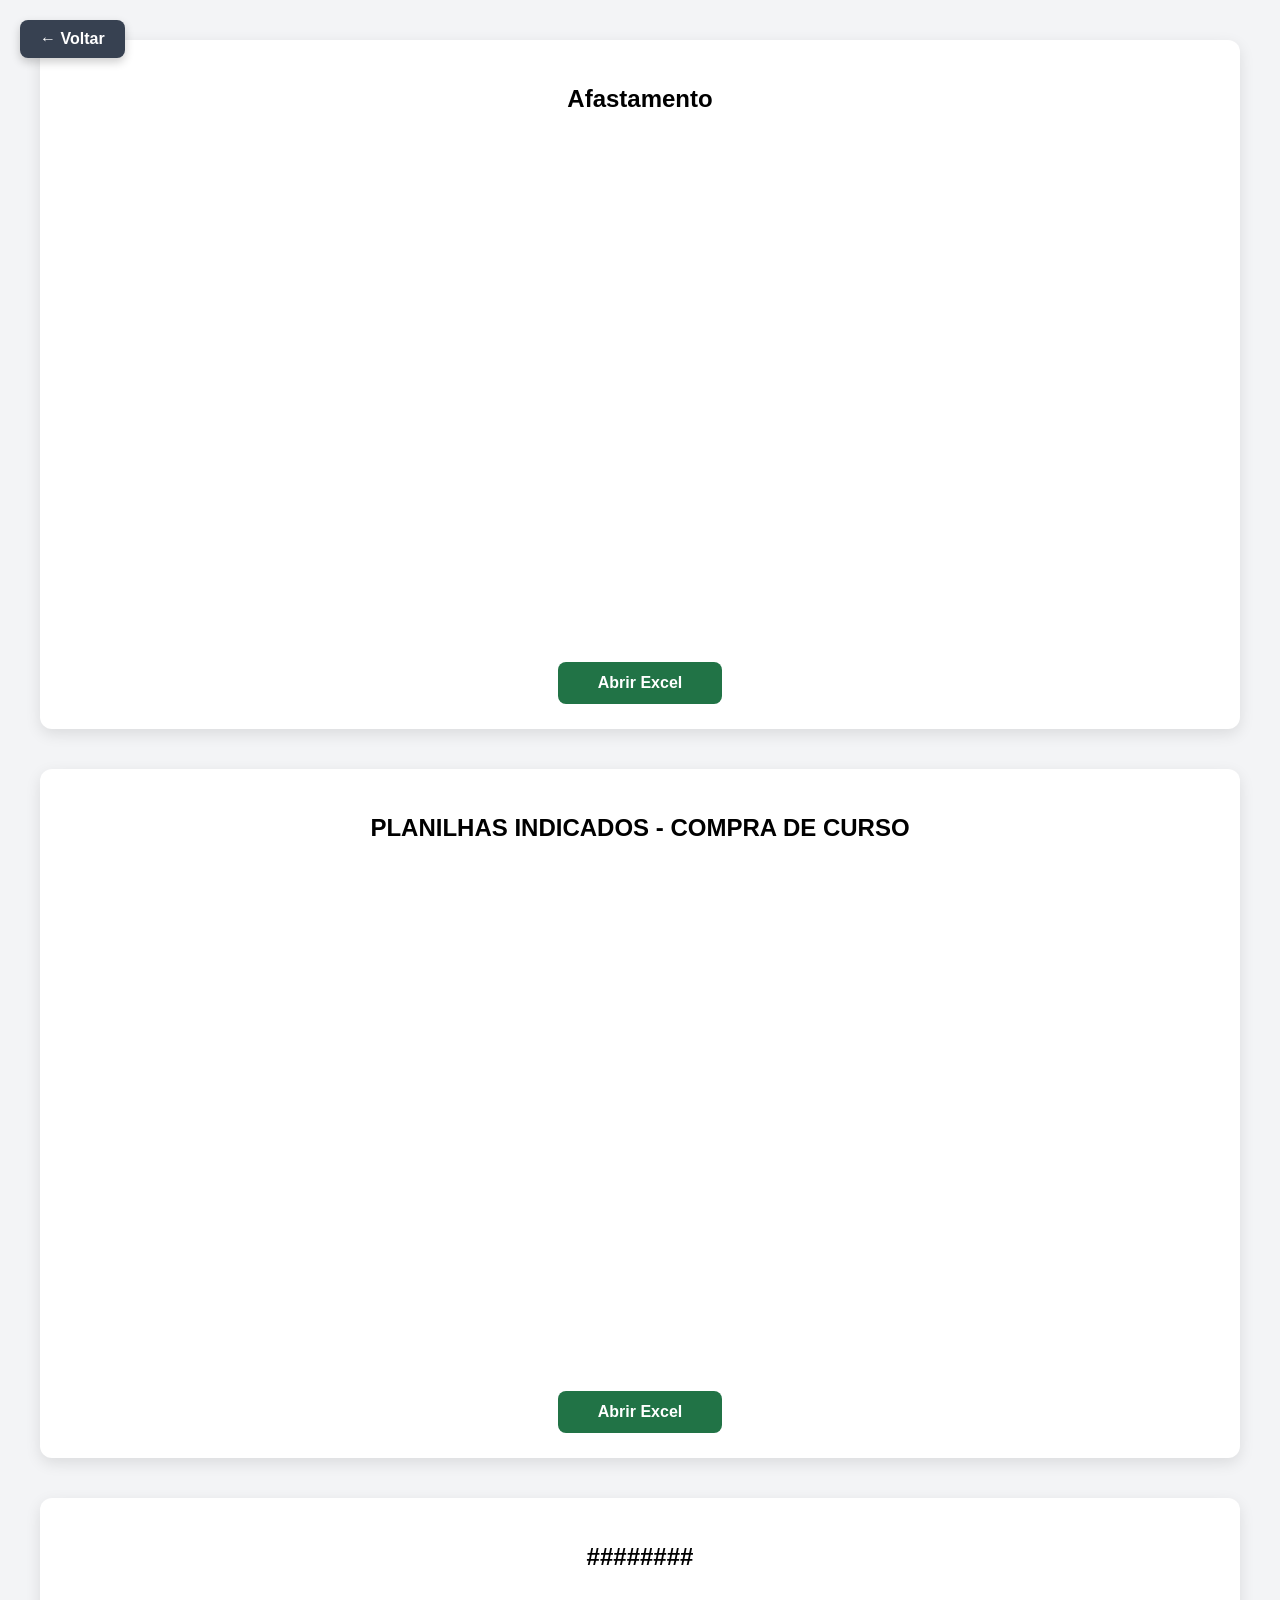
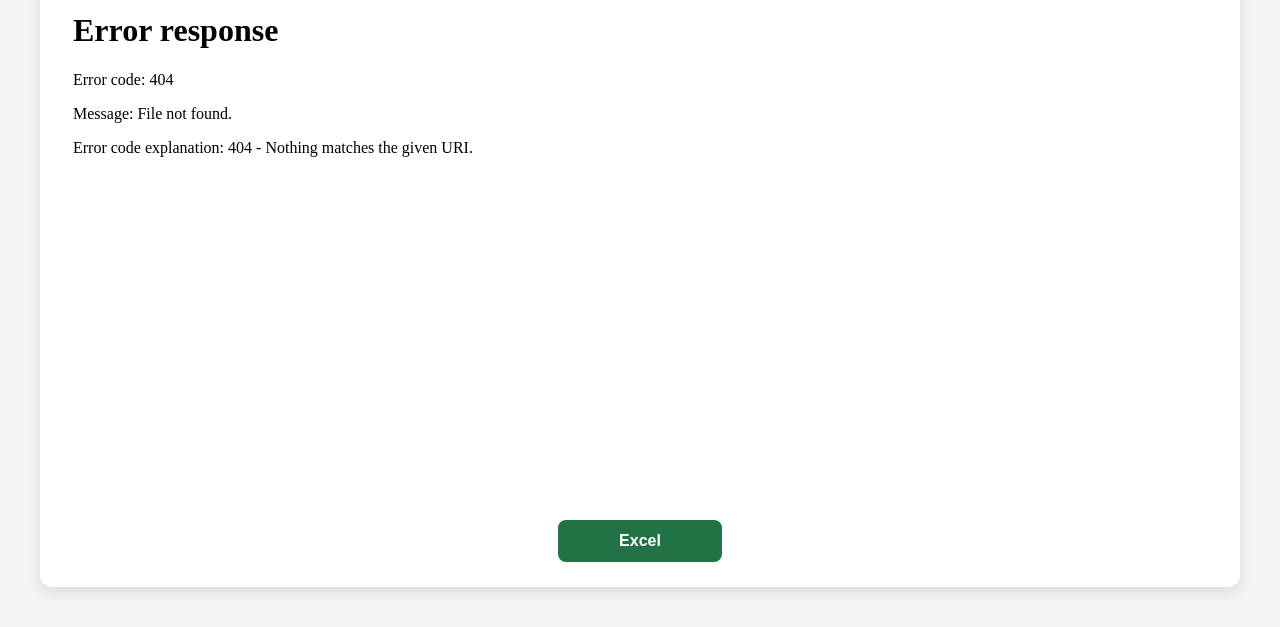
==== educajpii.html @ d05c2c4e "Add files via upload" ====
<!DOCTYPE html>
<html lang="pt-br">
<head>
<meta charset="UTF-8">
<link rel="stylesheet" href="educacao.css">
<title>Relatório</title>
</head>

<body>

<a href="javascript:history.back()" class="botao-voltar">← Voltar</a>


<div class="container-cards">

<!-- CARD 1 -->
<div class="card">
<h2>Afastamento</h2>

<div class="powerbi">
<iframe title="Afastamento - HIJPII" width="600" height="373.5" src="https://app.powerbi.com/view?r=eyJrIjoiNzhjZmQ3OWEtZTJlNS00MDI5LWEzMTItOGYyNDNlOGE3MGNhIiwidCI6IjJhN2M1ZWQ1LWE5MGEtNGEyMy1hNTA4LTFmNjFkMzRlZmZhOCJ9" frameborder="0" allowFullScreen="true"></iframe>
</div>

<a href="Planilha afastamentos.xlsx" target="_blank" class="botao-excel">Abrir Excel</a>
</div>





<!-- CARD 3 -->
<div class="card">
<h2>PLANILHAS INDICADOS - COMPRA DE CURSO</h2>

<div class="powerbi">
<iframe title="Compra de cursos - HJXXIII" width="600" height="373.5" src="https://app.powerbi.com/view?r=eyJrIjoiZjE3NWUxYjItZjU3ZS00ZmZiLWI2YjgtNzRkYWNiMGFlYWZlIiwidCI6IjJhN2M1ZWQ1LWE5MGEtNGEyMy1hNTA4LTFmNjFkMzRlZmZhOCJ9" frameborder="0" allowFullScreen="true"></iframe>
</div>

<a href="PLANILHA INDICADOS- COMPRA DE CURSOS.xlsx" class="botao-excel">Abrir Excel</a>
</div>


<!-- CARD 4 -->
<div class="card">
<h2>########</h2>

<div class="powerbi">
<iframe src="LINK_POWERBI" frameborder="0"></iframe>
</div>

<a href="#" class="botao-excel">Excel</a>
</div>




</body>
</html>
---- educacao.css ----
body{
background:#f3f4f6;
font-family:Arial;
margin:0;
padding:40px;
}

.container-cards{
display:grid;
grid-template-columns:repeat(auto-fit, minmax(700px, 1fr));
gap:40px;
}

.card{
background:white;
padding:25px;
border-radius:12px;
box-shadow:0 5px 15px rgba(0,0,0,0.1);
text-align:center;
}

.card h2{
margin-bottom:20px;
}

.powerbi iframe{
width:100%;
height:500px;
border-radius:10px;
}

.botao-excel{
display:block;
width:140px;
margin:25px auto 0 auto;
padding:12px;
background:#217346;
color:white;
text-decoration:none;
border-radius:8px;
font-weight:bold;
}

.botao-excel:hover{
background:#1b5e37;
}
.botao-voltar{
position:fixed;
top:20px;
left:20px;

background:#374151;
color:white;
padding:10px 20px;
border-radius:8px;
text-decoration:none;
font-weight:bold;

box-shadow:0 4px 10px rgba(0,0,0,0.2);
transition:0.2s;
}

.botao-voltar:hover{
background:#1f2937;
transform:scale(1.05);
}
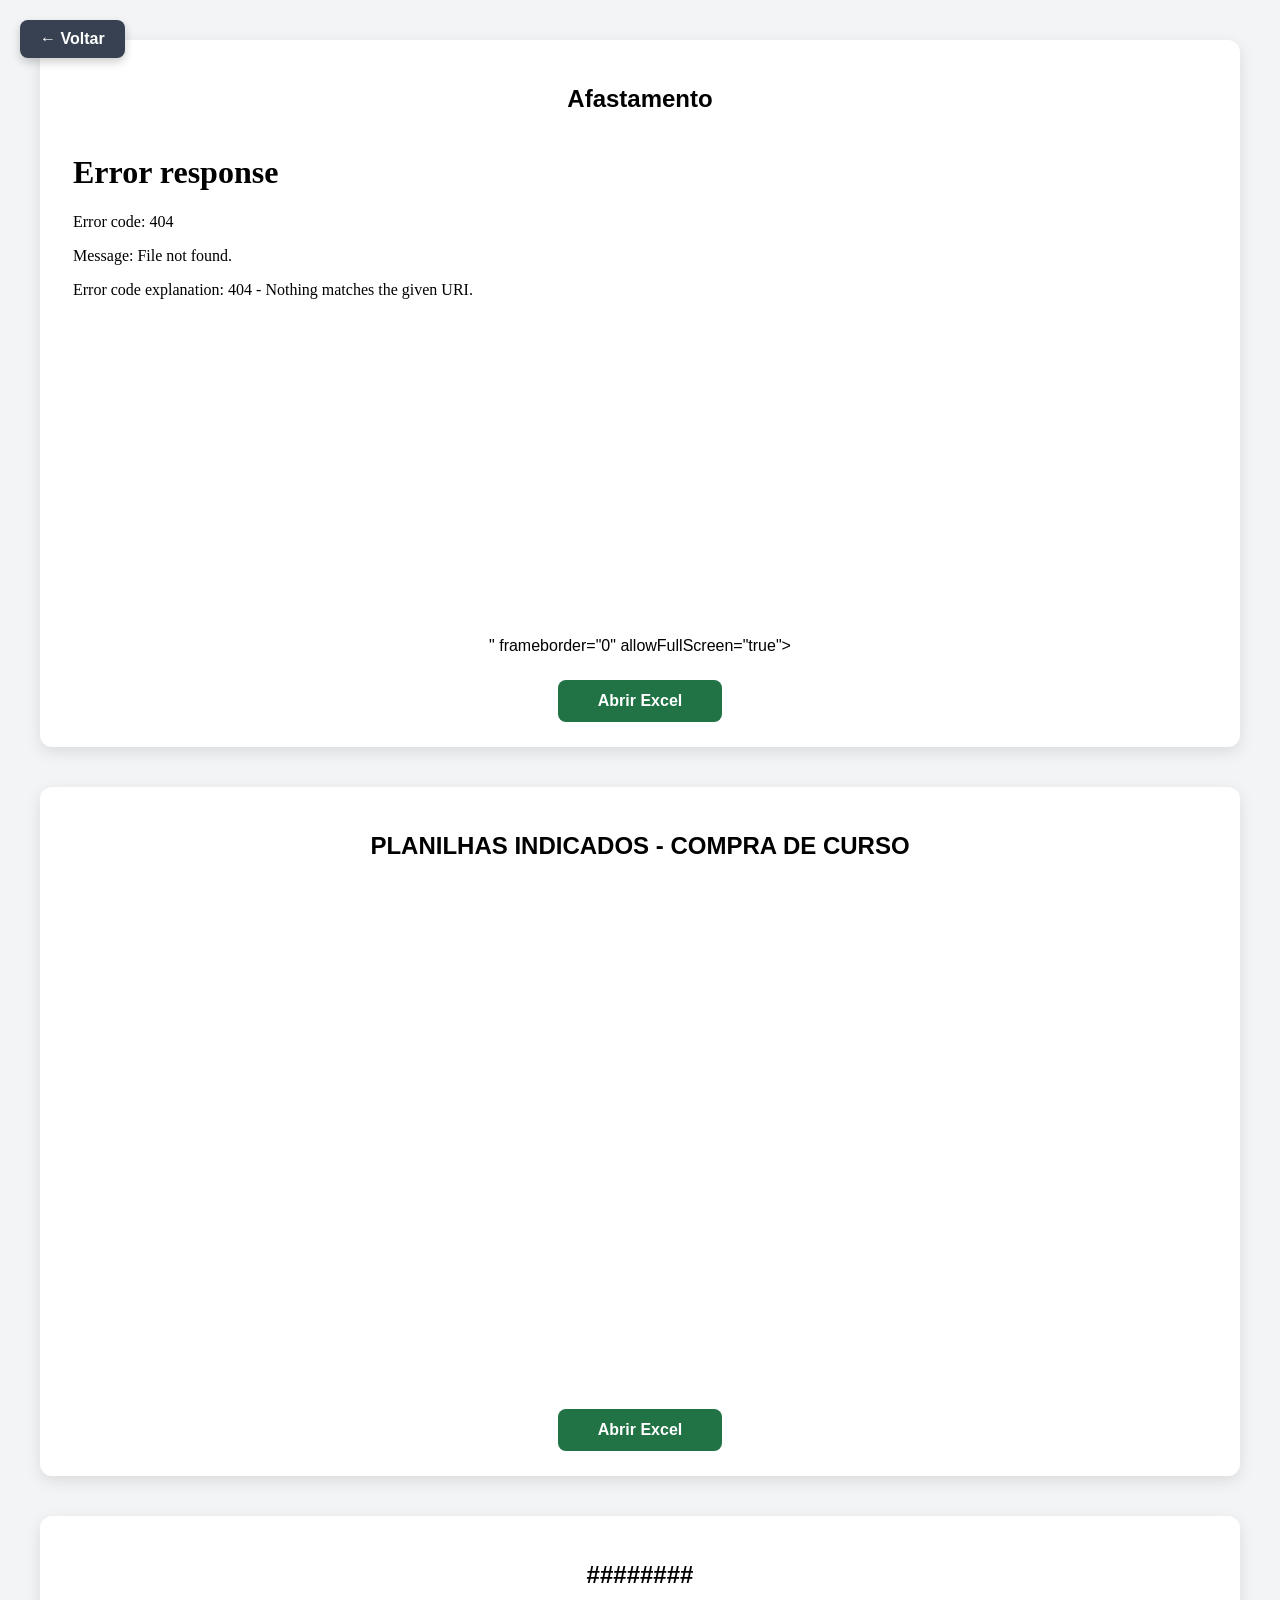
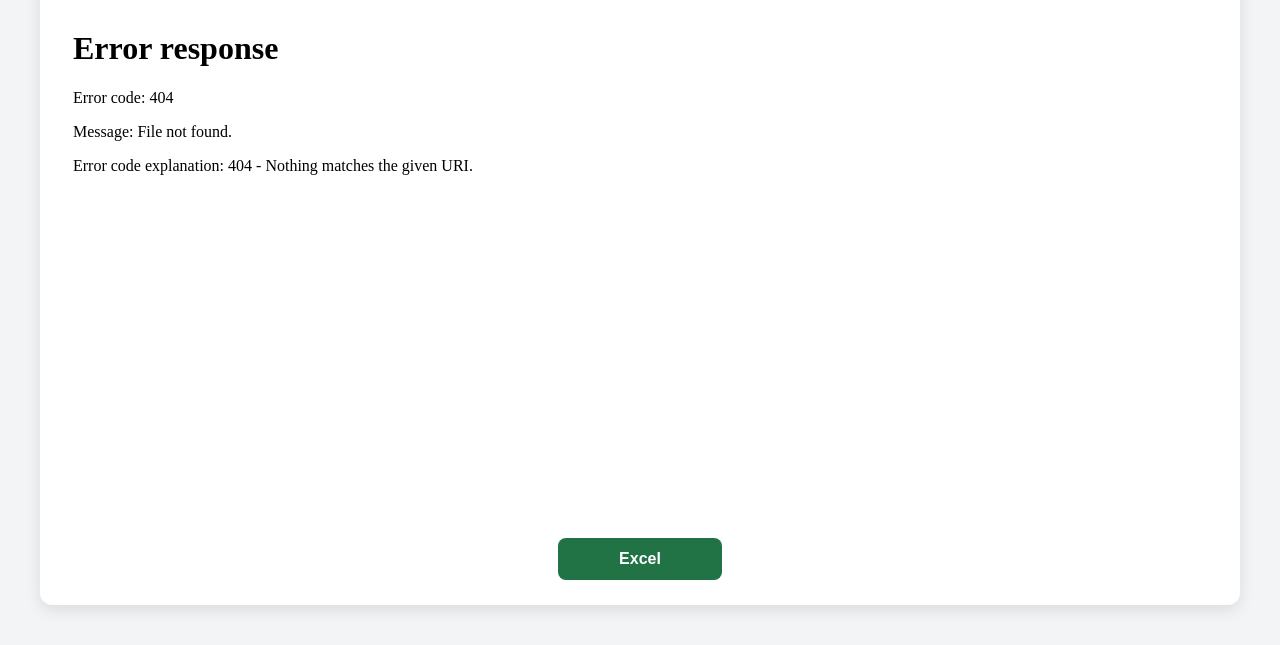
==== commit 9b05f144: "Update educajpii.html" ====
--- a/educajpii.html
+++ b/educajpii.html
@@ -18,7 +18,7 @@
 <h2>Afastamento</h2>
 
 <div class="powerbi">
-<iframe title="Afastamento - HIJPII" width="600" height="373.5" src="https://app.powerbi.com/view?r=eyJrIjoiNzhjZmQ3OWEtZTJlNS00MDI5LWEzMTItOGYyNDNlOGE3MGNhIiwidCI6IjJhN2M1ZWQ1LWE5MGEtNGEyMy1hNTA4LTFmNjFkMzRlZmZhOCJ9" frameborder="0" allowFullScreen="true"></iframe>
+<iframe title="Afastamento - HIJPII" width="600" height="373.5" src="<iframe title="Afastamento - HIJPII" width="600" height="373.5" src="https://app.powerbi.com/view?r=eyJrIjoiMWM4NzU0MTItM2ZlZS00MDdjLTgxMjUtYzE0N2RiODY4MDk0IiwidCI6IjJhN2M1ZWQ1LWE5MGEtNGEyMy1hNTA4LTFmNjFkMzRlZmZhOCJ9" frameborder="0" allowFullScreen="true"></iframe>" frameborder="0" allowFullScreen="true"></iframe>
 </div>
 
 <a href="Planilha afastamentos.xlsx" target="_blank" class="botao-excel">Abrir Excel</a>
@@ -55,4 +55,4 @@
 
 
 </body>
-</html>+</html>
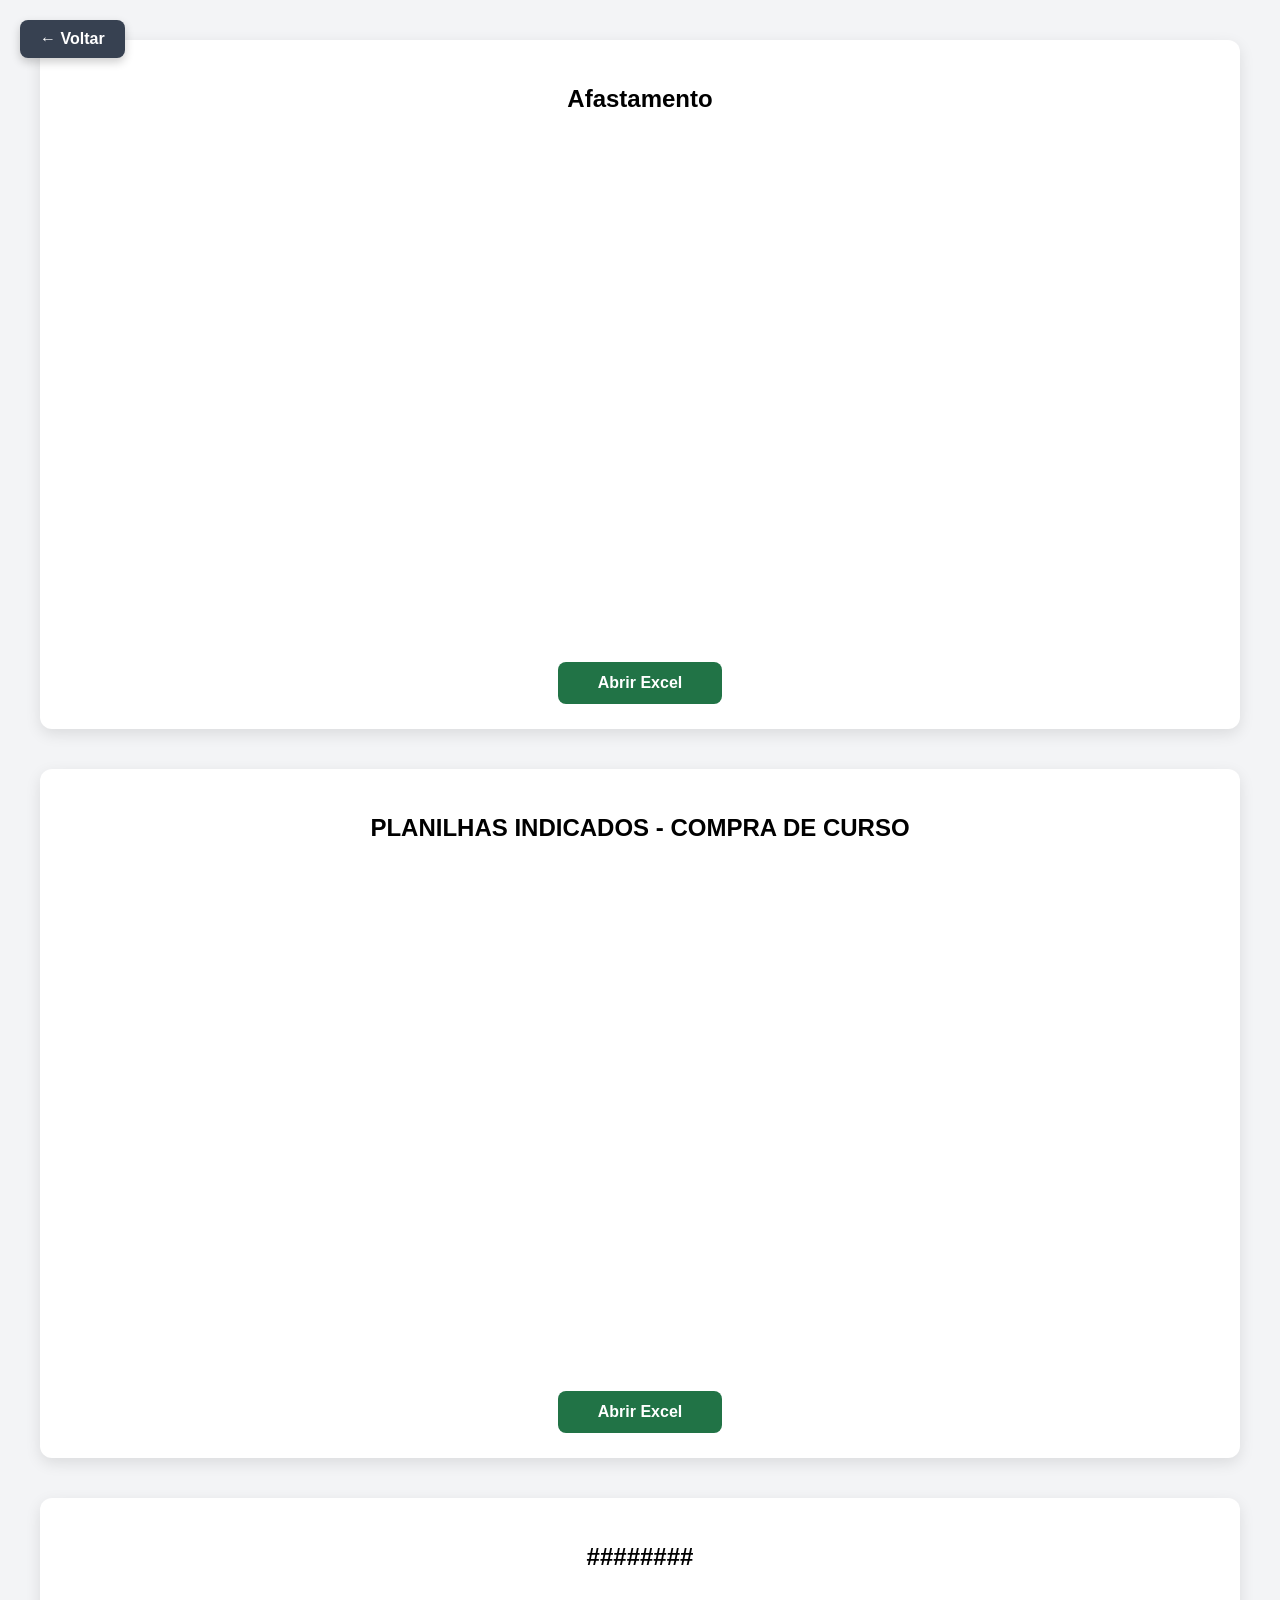
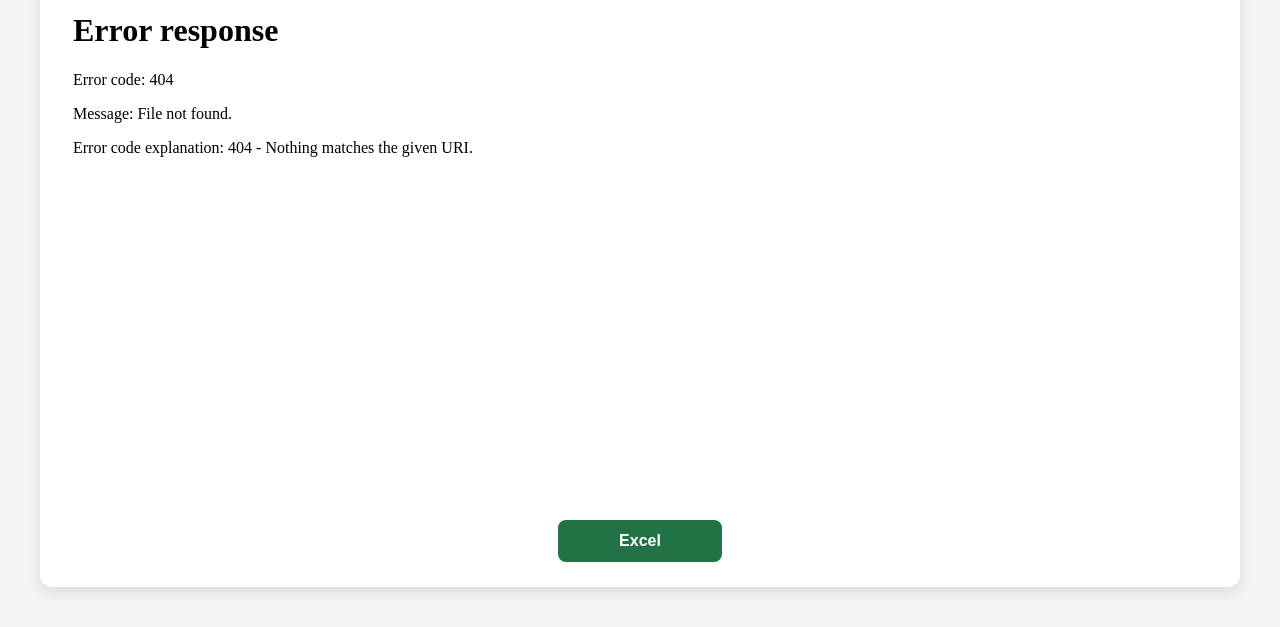
==== commit 9300bf95: "Update educajpii.html" ====
--- a/educajpii.html
+++ b/educajpii.html
@@ -18,7 +18,7 @@
 <h2>Afastamento</h2>
 
 <div class="powerbi">
-<iframe title="Afastamento - HIJPII" width="600" height="373.5" src="<iframe title="Afastamento - HIJPII" width="600" height="373.5" src="https://app.powerbi.com/view?r=eyJrIjoiMWM4NzU0MTItM2ZlZS00MDdjLTgxMjUtYzE0N2RiODY4MDk0IiwidCI6IjJhN2M1ZWQ1LWE5MGEtNGEyMy1hNTA4LTFmNjFkMzRlZmZhOCJ9" frameborder="0" allowFullScreen="true"></iframe>" frameborder="0" allowFullScreen="true"></iframe>
+<iframe title="Afastamento - HIJPII" width="600" height="373.5" src="https://app.powerbi.com/view?r=eyJrIjoiMWM4NzU0MTItM2ZlZS00MDdjLTgxMjUtYzE0N2RiODY4MDk0IiwidCI6IjJhN2M1ZWQ1LWE5MGEtNGEyMy1hNTA4LTFmNjFkMzRlZmZhOCJ9" frameborder="0" allowFullScreen="true"></iframe>
 </div>
 
 <a href="Planilha afastamentos.xlsx" target="_blank" class="botao-excel">Abrir Excel</a>
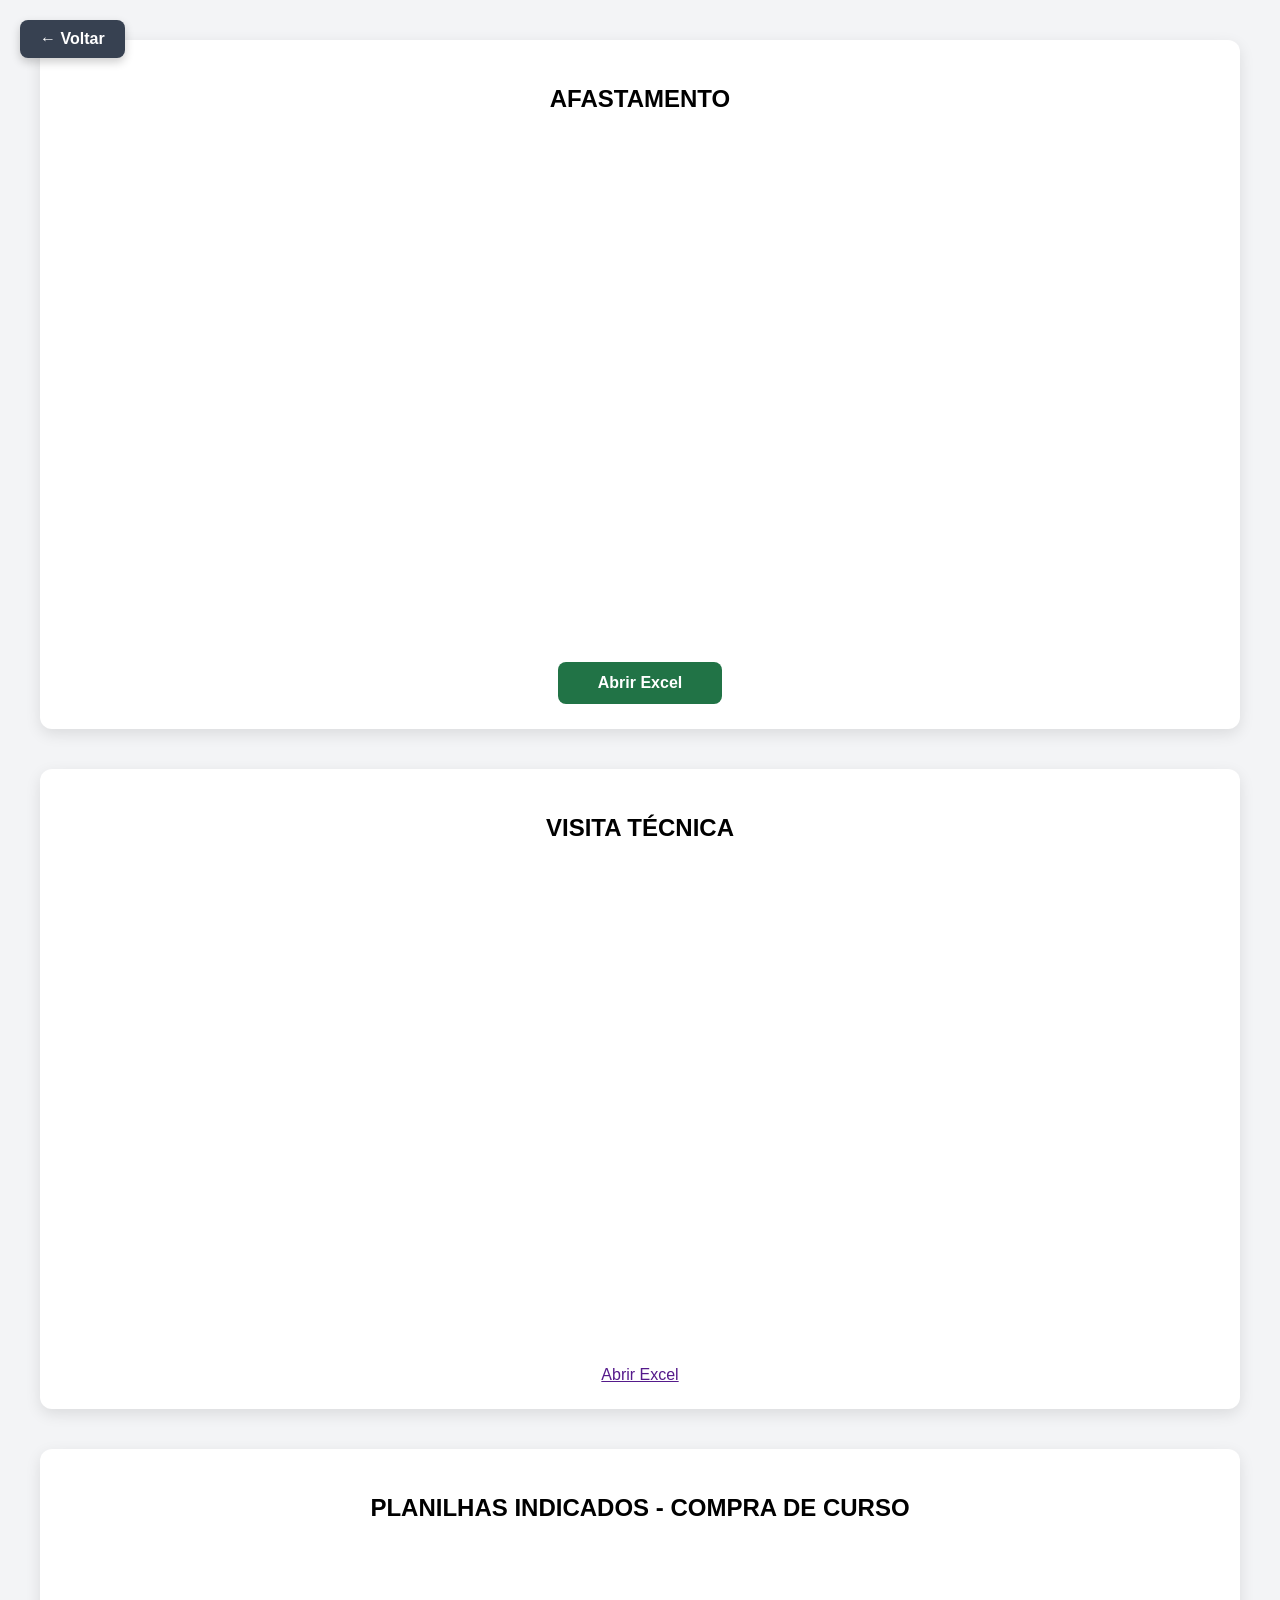
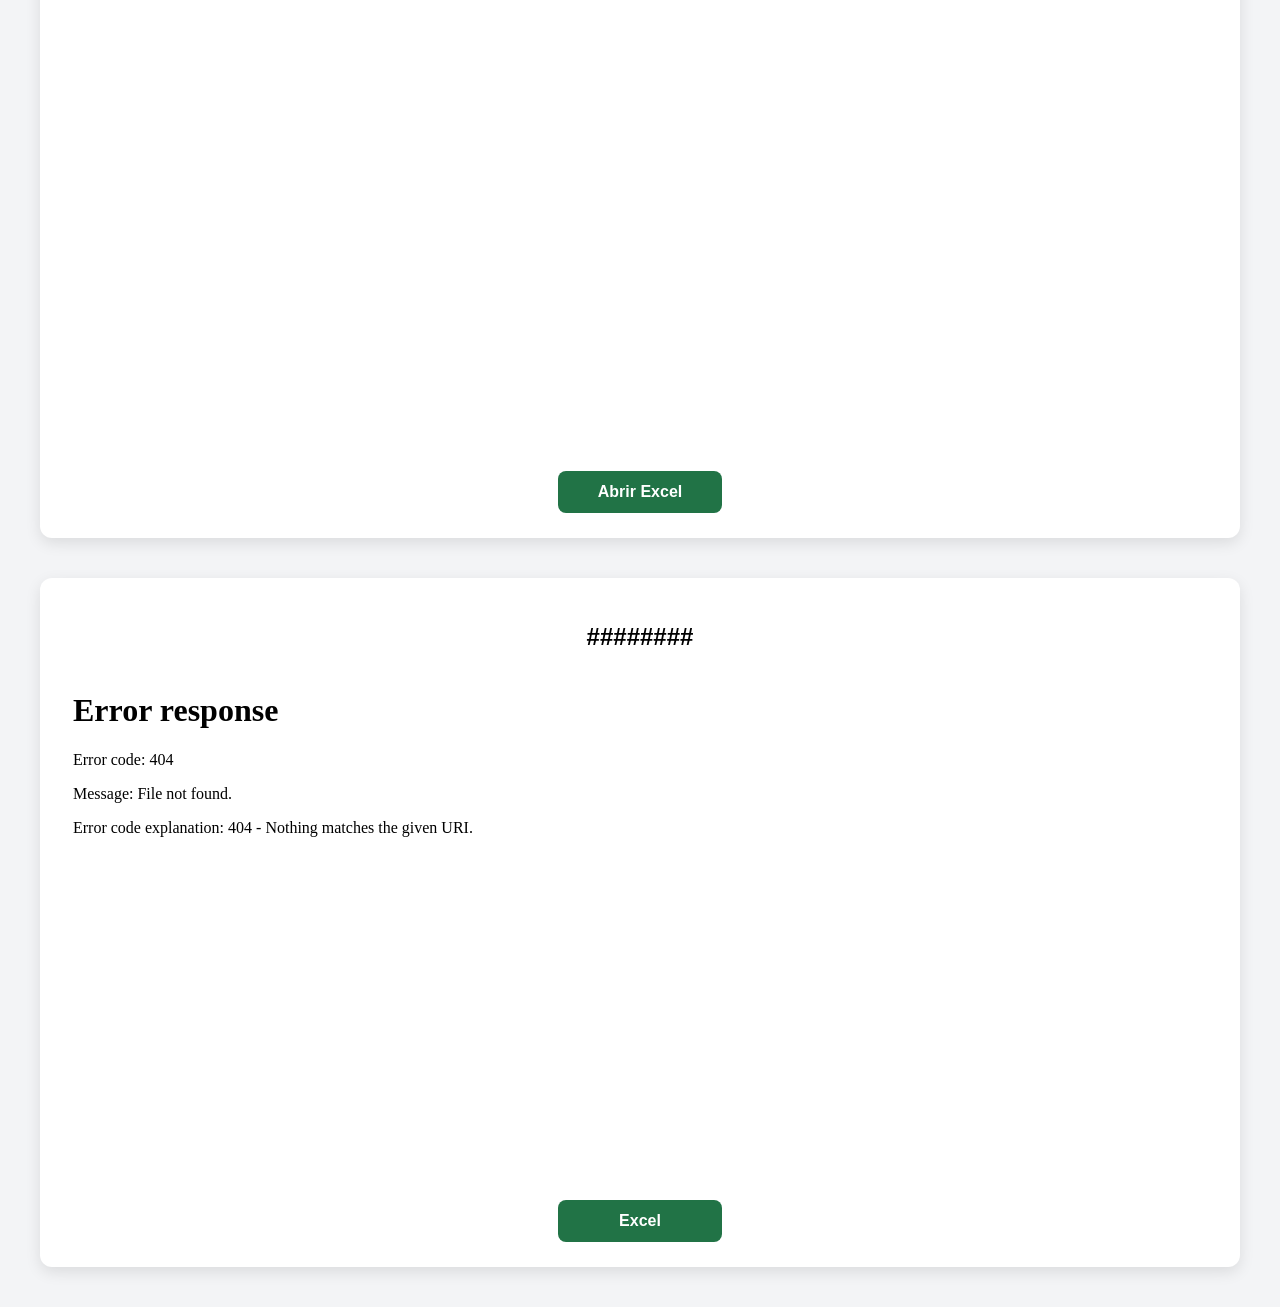
==== commit 4d24b2e5: "Update educajpii.html" ====
--- a/educajpii.html
+++ b/educajpii.html
@@ -15,7 +15,7 @@
 
 <!-- CARD 1 -->
 <div class="card">
-<h2>Afastamento</h2>
+<h2>AFASTAMENTO</h2>
 
 <div class="powerbi">
 <iframe title="Afastamento - HIJPII" width="600" height="373.5" src="https://app.powerbi.com/view?r=eyJrIjoiMWM4NzU0MTItM2ZlZS00MDdjLTgxMjUtYzE0N2RiODY4MDk0IiwidCI6IjJhN2M1ZWQ1LWE5MGEtNGEyMy1hNTA4LTFmNjFkMzRlZmZhOCJ9" frameborder="0" allowFullScreen="true"></iframe>
@@ -24,7 +24,16 @@
 <a href="Planilha afastamentos.xlsx" target="_blank" class="botao-excel">Abrir Excel</a>
 </div>
 
+<!-- CARD 1 -->
+<div class="card">
+<h2>VISITA TÉCNICA</h2>
 
+<div class="powerbi">
+<iframe title="Visita técnica - HIJPII" width="600" height="373.5" src="https://app.powerbi.com/view?r=eyJrIjoiYjcwNjk3MWEtMjkwMi00NzBkLTg2YzAtNWY1MGQ2YzhiMDBkIiwidCI6IjJhN2M1ZWQ1LWE5MGEtNGEyMy1hNTA4LTFmNjFkMzRlZmZhOCJ9" frameborder="0" allowFullScreen="true"></iframe>
+</div>
+
+<a href="">Abrir Excel</a>
+</div>
 
 
 
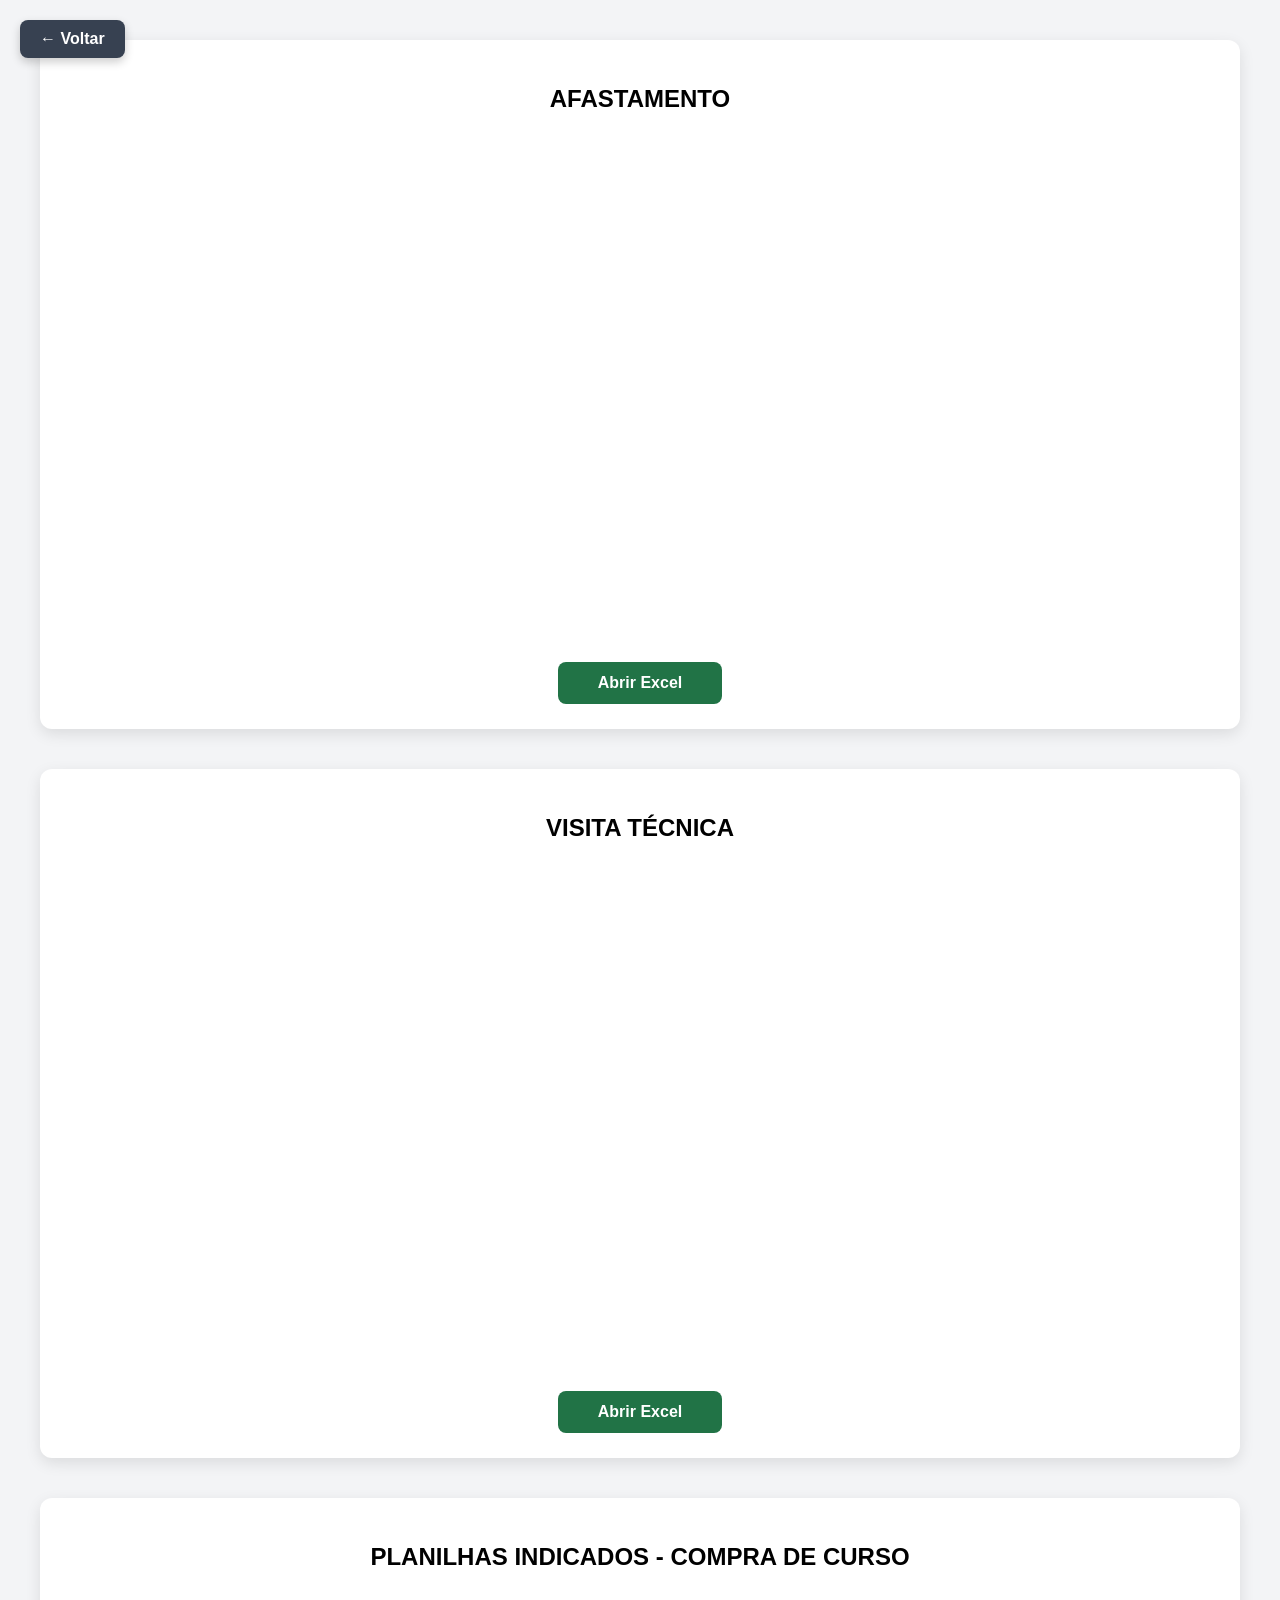
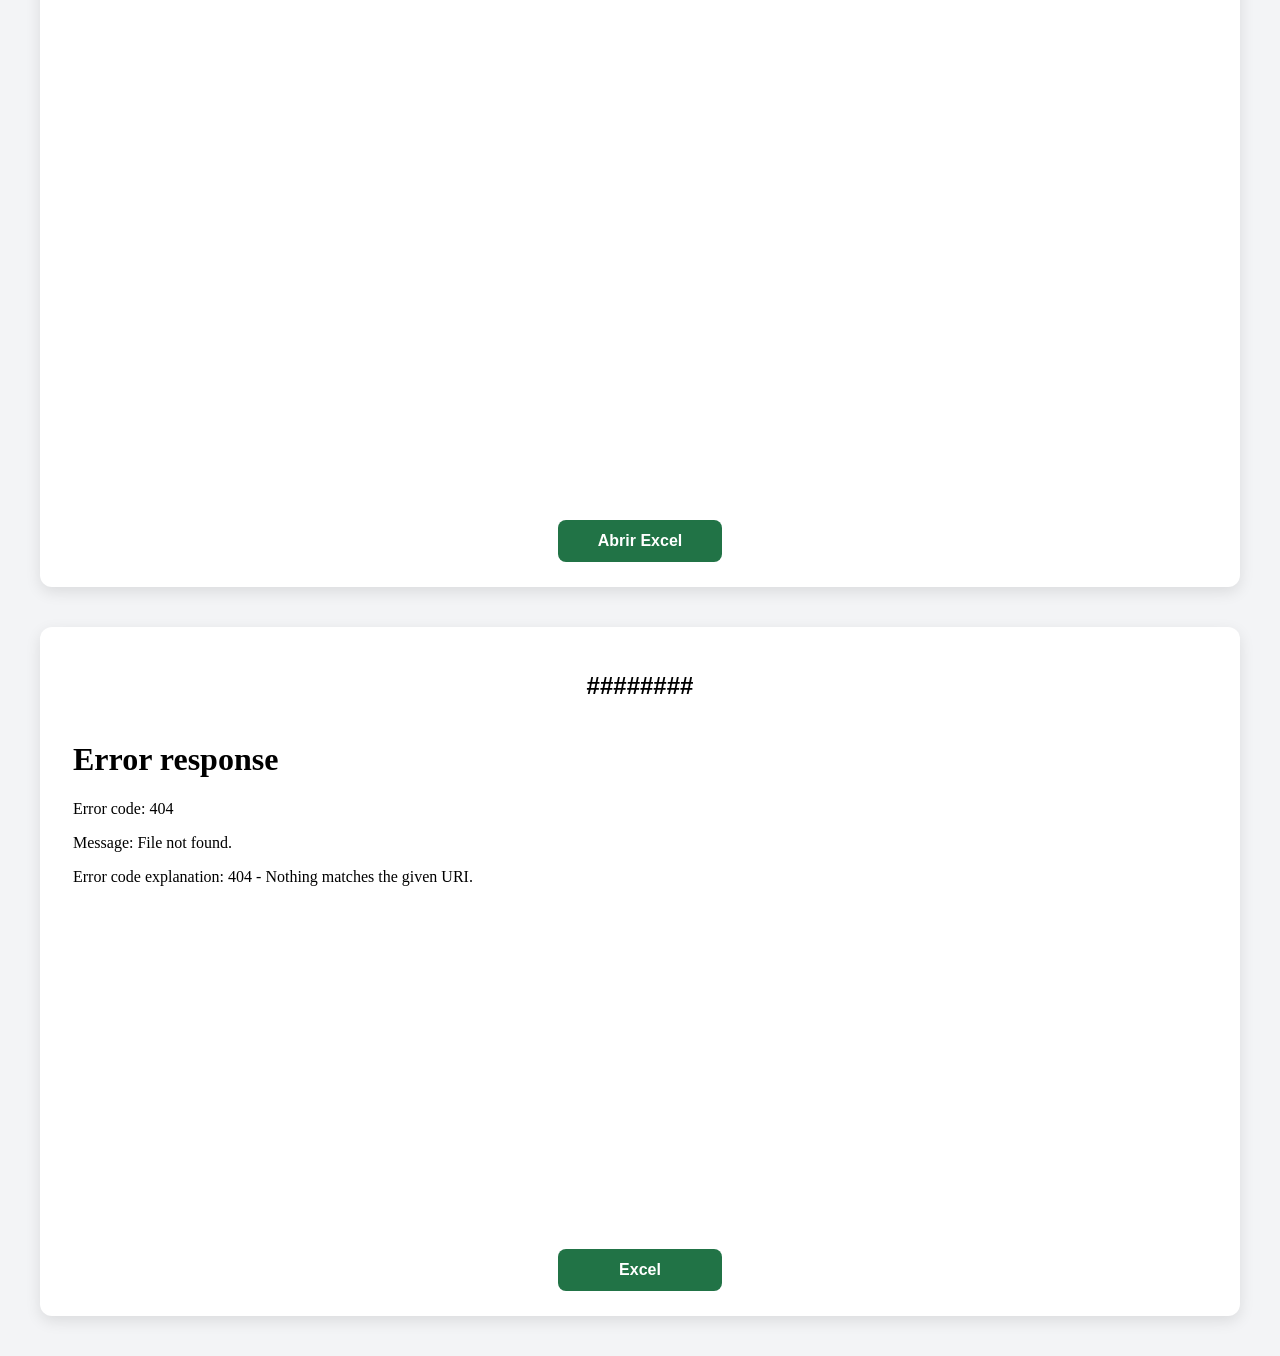
==== commit 015dac21: "Update educajpii.html" ====
--- a/educajpii.html
+++ b/educajpii.html
@@ -32,7 +32,7 @@
 <iframe title="Visita técnica - HIJPII" width="600" height="373.5" src="https://app.powerbi.com/view?r=eyJrIjoiYjcwNjk3MWEtMjkwMi00NzBkLTg2YzAtNWY1MGQ2YzhiMDBkIiwidCI6IjJhN2M1ZWQ1LWE5MGEtNGEyMy1hNTA4LTFmNjFkMzRlZmZhOCJ9" frameborder="0" allowFullScreen="true"></iframe>
 </div>
 
-<a href="">Abrir Excel</a>
+<a href="PLANILHA VISITA TECNICA.xlsx" target="_blank" class="botao-excel">Abrir Excel</a>
 </div>
 
 
